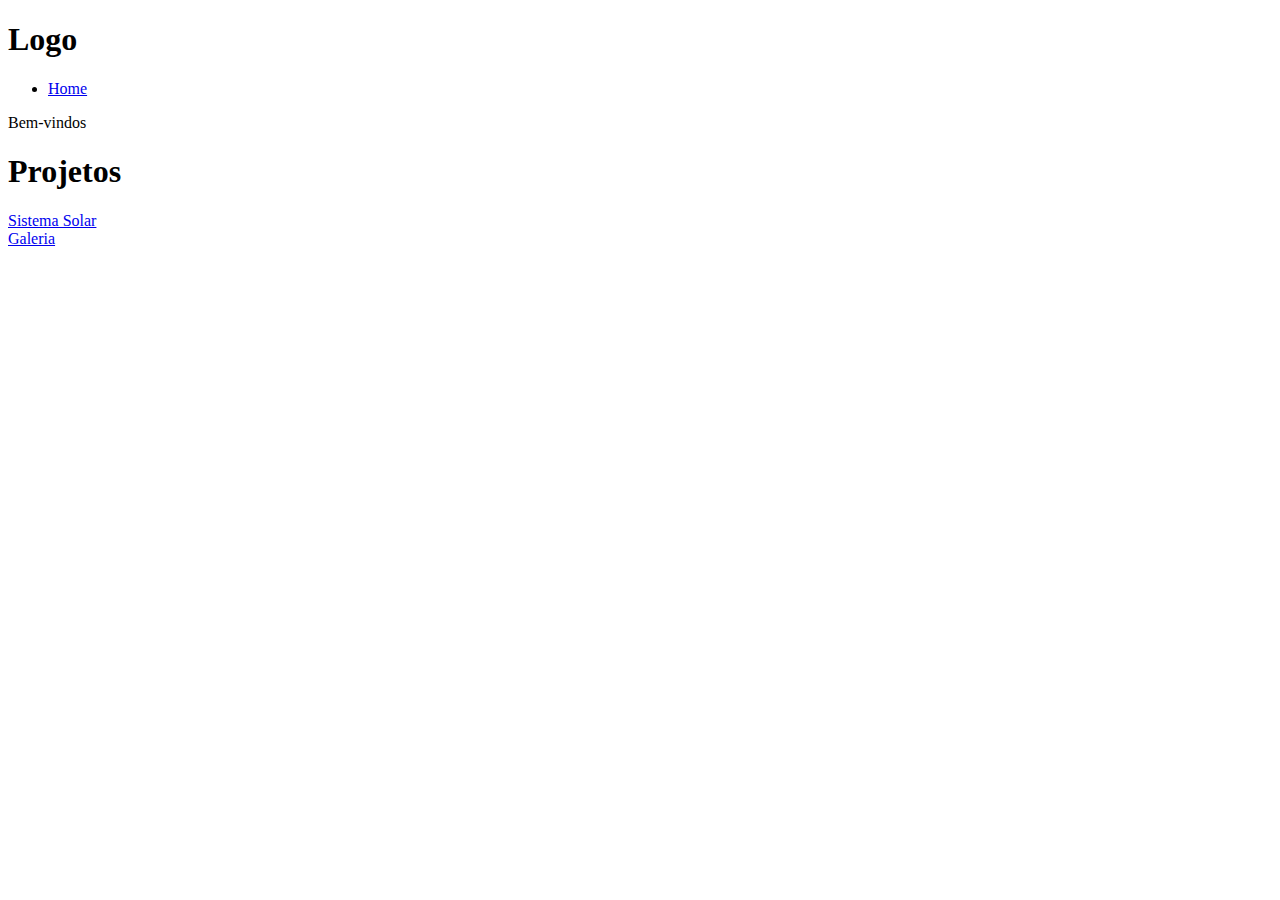
==== po.html @ 48ab42c0 "Create po.html" ====
<!DOCTYPE html>
<html lang="en">
<head>
    <link rel="stylesheet" href="po.css">
    <meta charset="UTF-8">
    <meta name="viewport" content="width=device-width, initial-scale=1.0">
    <title>Create A Website With Auto Image Slider</title>
</head>
<body>

<div class="container">
    <div class="overlay"></div>
    <!-- <div class="bg_image"><img src="white horse.jpg" alt=""></div> -->
    <div class="headers">
        <div class="logo"><h1>Logo</h1></div>
        <div class="lists">
            <ul>
                <li><a href="index.html" class="button button-home">Home</a></li>
            </ul>
        </div>
    </div>
    <div class="description">
        <span>Bem-vindos</span>
        <h1>Projetos</h1>
        <p>
            <a href="#" class="button button-solar">Sistema Solar</a><br>
            <a href="filme.html" class="button button-filmes">Galeria</a>
        </p>
    </div>
    <div class="image_slider">
        <div class="image_container">
            <img src="Pr.jpg" alt="">
            <img src="Pr1.jpg" alt="">
            <img src="Pr2.jpg" alt="">
            <img src="Pr3.jpg" alt="">
        </div>
    </div>
</div>

</body>
</html>
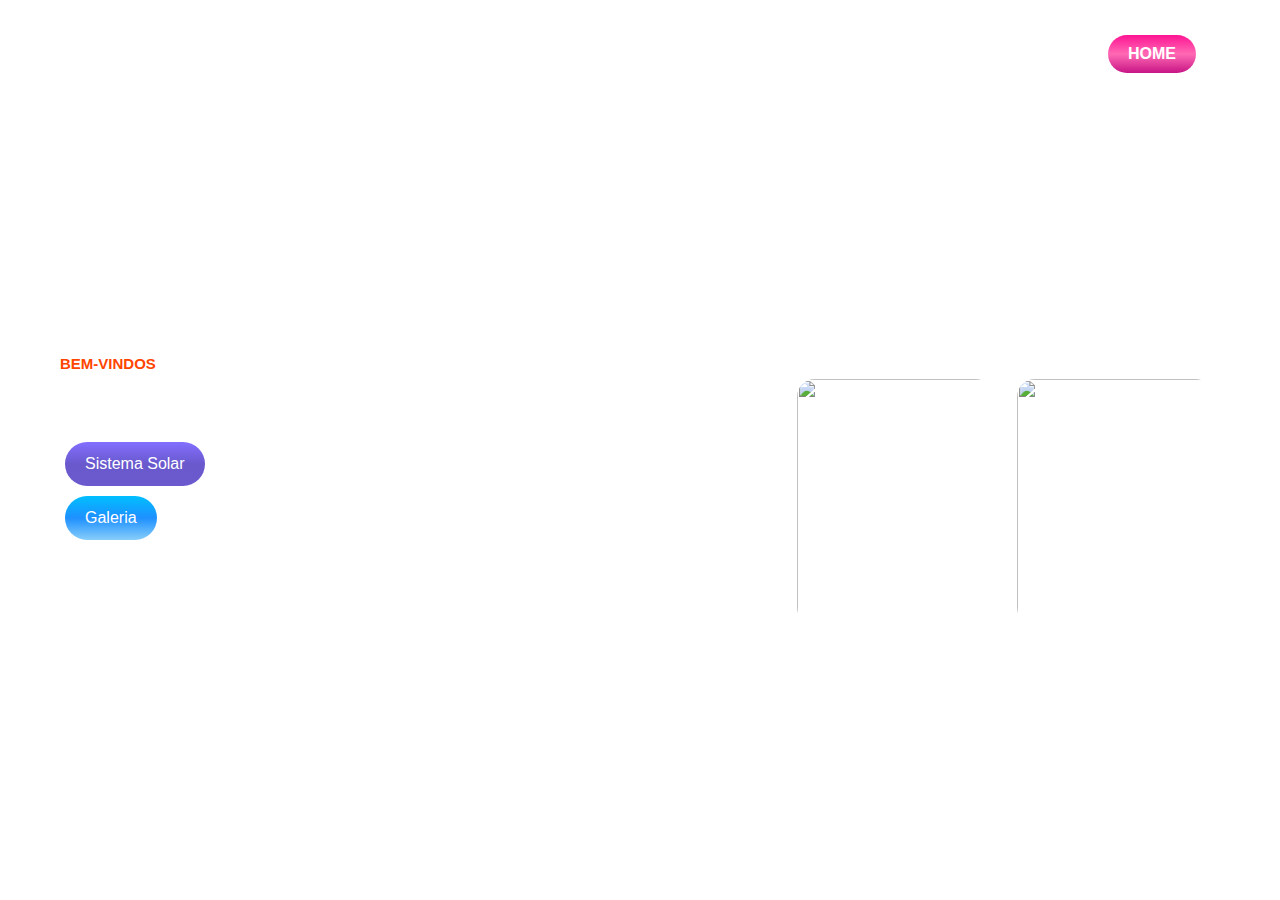
==== commit b4dd7d88: "Update po.html" ====
--- a/po.html
+++ b/po.html
@@ -29,10 +29,10 @@
     </div>
     <div class="image_slider">
         <div class="image_container">
-            <img src="Pr.jpg" alt="">
-            <img src="Pr1.jpg" alt="">
-            <img src="Pr2.jpg" alt="">
-            <img src="Pr3.jpg" alt="">
+            <img src="Pr.jpg(1)" alt="">
+            <img src="Pr1.jpg(2)" alt="">
+            <img src="Pr2.jpg(2)" alt="">
+            <img src="Pr3.jpg(2)" alt="">
         </div>
     </div>
 </div>
--- a/po.css
+++ b/po.css
@@ -0,0 +1,217 @@
+* {
+    margin: 0;
+    padding: 0;
+    box-sizing: border-box;
+}
+
+body {
+    position: relative;
+    color: #fff;
+    width: 100%;
+    min-height: 100vh;
+    background: url(white\ horse.jpg);
+    background-repeat: no-repeat;
+    background-size: cover;
+    background-position: center;
+    animation: bAnime 11s linear infinite;
+}
+
+.headers {
+    display: flex;
+    justify-content: space-between;
+    align-items: center;
+    width: 90%;
+    margin: 0 auto;
+    position: relative;
+    top: 30px;
+}
+
+.headers .logo h1 {
+    font-family: "Arial";
+    color: rgb(255,255,255);
+}
+
+.headers .lists ul {
+    list-style: none;
+}
+
+.headers .lists ul li {
+    display: inline;
+    margin: 0 15px;
+}
+
+.headers .lists ul li a {
+    color: rgb(255,255,255);
+    text-decoration: none;
+    font-weight: 700;
+    text-transform: uppercase;
+    font-family: sans-serif;
+}
+
+.description {
+    position: absolute;
+    top: 50%;
+    left: 60px;
+    transform: translateY(-50%);
+    font-family: sans-serif;
+}
+
+.description span {
+    color: orangered;
+    font-weight: 700;
+    font-size: 15px;
+    text-transform: uppercase;
+}
+
+.description h1 {
+    font-size: 55px;
+}
+
+.description p {
+    max-width: 100%;
+    width: 500px;
+    line-height: 1.5;
+}
+
+.image_slider {
+    width: 430px;
+    /* border: 2px solid red; */
+    position: absolute;
+    top: 50%;
+    right: 60px;
+    transform: translateY(-30%);
+    padding: 5px;
+    overflow: hidden;
+}
+
+.image_container {
+    display: flex;
+    gap: 20px;
+    animation: imganime 11s linear infinite;
+    transition: all 4s linear;
+}
+
+.image_container img {
+    width: 200px;
+    height: 250px;
+    object-fit: cover;
+    object-position: center;
+    border: 2px solid #fff;
+    border-radius: 20px;
+}
+
+@keyframes imganime {
+    0% {
+        transform: translateX(0);
+    }5% {
+        transform: translateX(0);
+    }10% {
+        transform: translateX(0);
+    }15% {
+        transform: translateX(0);
+    }
+    20% {
+        transform: translateX(-220px);
+    }25% {
+        transform: translateX(-220px);
+    }30% {
+        transform: translateX(-220px);
+    }35% {
+        transform: translateX(-220px);
+    }45% {
+        transform: translateX(-220px);
+    }
+    50% {
+        transform: translateX(-440px);
+    }55% {
+        transform: translateX(-440px);
+    }60% {
+        transform: translateX(-440px);
+    }65% {
+        transform: translateX(-440px);
+    }70% {
+        transform: translateX(-440px);
+    }
+    75% {
+        transform: translateX(-650px);
+    }80% {
+        transform: translateX(-650px);
+    }85% {
+        transform: translateX(-650px);
+    }90% {
+        transform: translateX(-650px);
+    }95% {
+        transform: translateX(-650px);
+    }100% {
+        transform: translateX(0);
+    }
+}
+
+@keyframes bAnime {
+    0% {
+        background-image: url(Pr.jpg);
+    }5% {
+        background-image: url(Pr.jpg);
+    }10% {
+        background-image: url(Pr.jpg);
+    }15% {
+        background-image: url(Pr.jpg);
+    }
+    20% {
+        background-image: url(Pr1.jpg);
+    }25% {
+        background-image: url(Pr1.jpg);
+    }30% {
+        background-image: url(Pr1.jpg);
+    }35% {
+        background-image: url(Pr1.jpg);
+    }45% {
+        background-image: url(Pr1.jpg);
+    }
+    50% {
+        background-image: url(Pr2.jpg);
+    }55% {
+        background-image: url(Pr2.jpg);
+    }60% {
+        background-image: url(Pr2.jpg);
+    }65% {
+        background-image: url(Pr2.jpg);
+    }70% {
+        background-image: url(Pr2.jpg);
+    }
+    75% {
+        background-image: url(Pr3.jpg);
+    }80% {
+        background-image: url(Pr3.jpg);
+    }85% {
+        background-image: url(Pr3.jpg);
+    }90% {
+        background-image: url(Pr3.jpg);
+    }95% {
+        background-image: url(Pr3.jpg);
+    }100% {
+        background-image: url(Pr3.jpg);
+    }
+}
+
+/* Botões */
+.button {
+    display: inline-block;
+    padding: 10px 20px;
+    margin: 5px;
+    color: white;
+    text-decoration: none;
+    border-radius: 50px;
+    font-size: 16px;
+}
+
+.button-solar {
+    background: linear-gradient(	#836FFF, 	#6959CD, 	#6A5ACD); /* Orange color */
+}
+
+.button-filmes {
+    background: linear-gradient(	#00BFFF, 	#1E90FF, #87CEFA); /* Blue color */
+}
+.button-home {
+  background: linear-gradient(	#FF1493, #FF69B4, #C71585);
+  }
